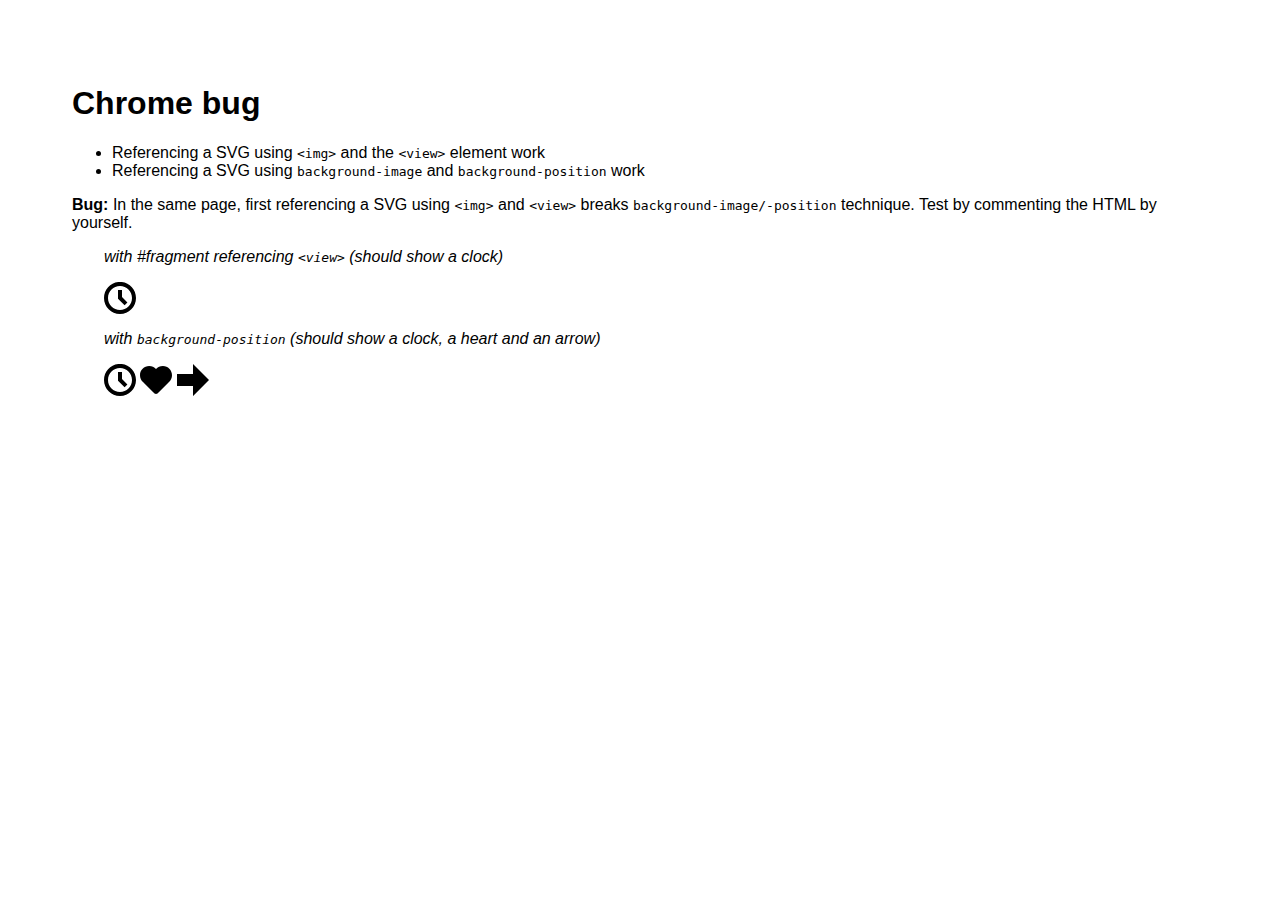
==== bug.html @ 8eaea05b "Add bug.html" ====
<!DOCTYPE html>
<html>
<head>
  <meta charset="utf-8">
  <title>Chrome bug</title>
  <style>
html {
  padding: 4em;
  font: 1em sans-serif;
}
.case {
  padding: 0 2em;
}
.case span,
.case img {
  vertical-align: middle;
}
.sep {
  display: inline-block;
  padding-left: 4em;
  padding-right: 1em;
}
h3 {
  font: italic normal 1em sans-serif;
}

img {
  width: 32px;
  height: 32px;
}

.icon {
  display: inline-block;
  width: 32px;
  height: 32px;
  background: url("svg1.svg") no-repeat;
  background-size: 32px 96px;
  background-position: 0 0;
}
.icon-heart {
  background-position: 0 -32px;
}
.icon-arrow-right {
  background-position: 0 -64px;
}

  </style>
</head>
<body>

<h1>Chrome bug</h1>
<ul>
<li>Referencing a SVG using <code>&lt;img></code> and the <code>&lt;view></code> element work</li>
<li>Referencing a SVG using <code>background-image</code> and <code>background-position</code> work</li>
</ul>
<p><strong>Bug: </strong>In the same page, first referencing a SVG using <code>&lt;img></code> and <code>&lt;view></code> breaks <code>background-image/-position</code> technique. Test by commenting the HTML by yourself.</p>

<div class="case">
  <h3>with #fragment referencing <code>&lt;view></code> (should show a clock)</h3>
  <!-- Comment next line -->
  <img src="svg1.svg#icon-clock-view" alt="" />
</div>
<div class="case">
  <h3>with <code>background-position</code>  (should show a clock, a heart and an arrow)</h3>
  <a href="#" class="icon icon-clock"></a>
  <a href="#" class="icon icon-heart"></a>
  <a href="#" class="icon icon-arrow-right"></a>
</div>

</body>
</html>
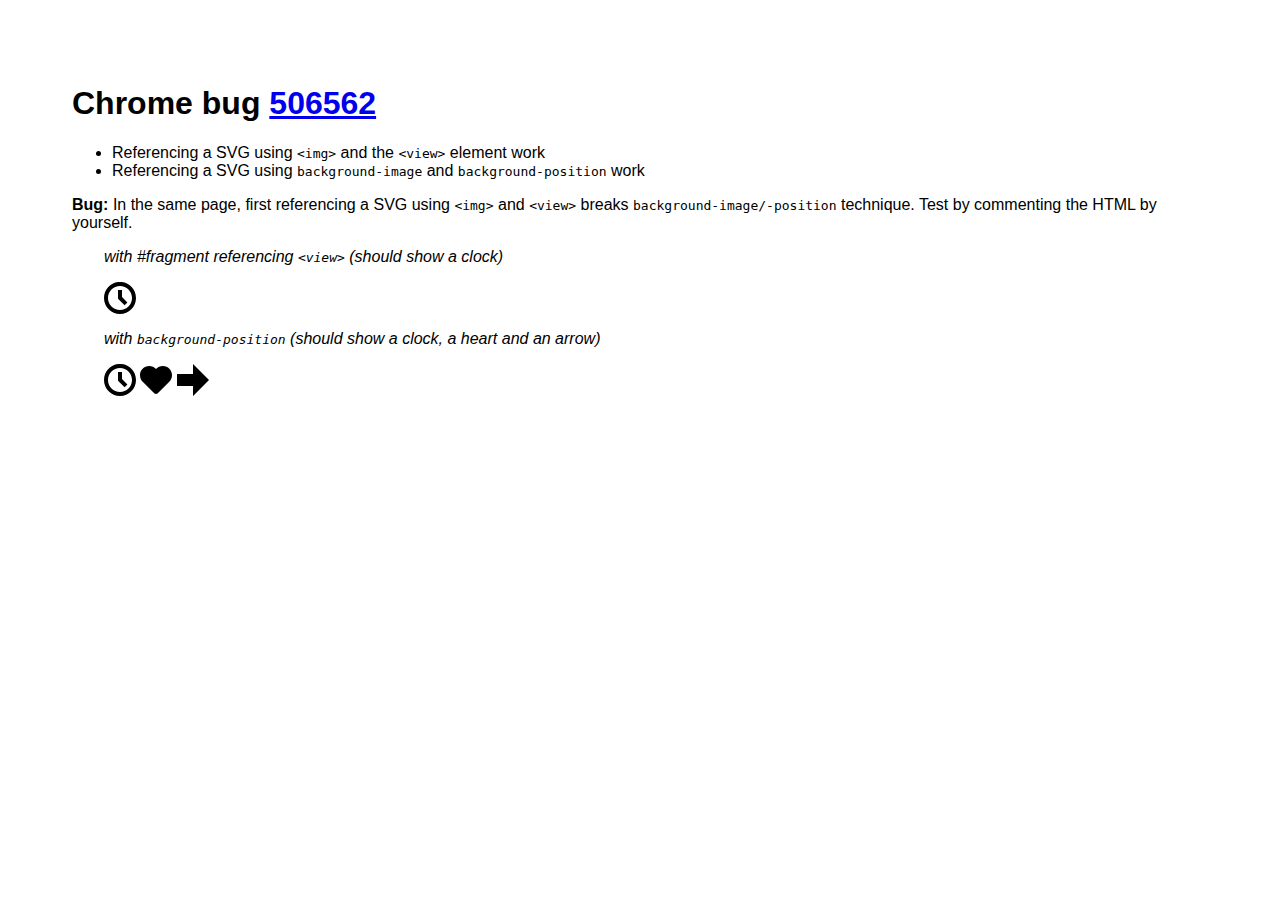
==== commit b0b6fe76: "Add bug id and link" ====
--- a/bug.html
+++ b/bug.html
@@ -48,7 +48,7 @@
 </head>
 <body>
 
-<h1>Chrome bug</h1>
+<h1>Chrome bug <a href="https://code.google.com/p/chromium/issues/detail?id=506562">506562</a></h1>
 <ul>
 <li>Referencing a SVG using <code>&lt;img></code> and the <code>&lt;view></code> element work</li>
 <li>Referencing a SVG using <code>background-image</code> and <code>background-position</code> work</li>
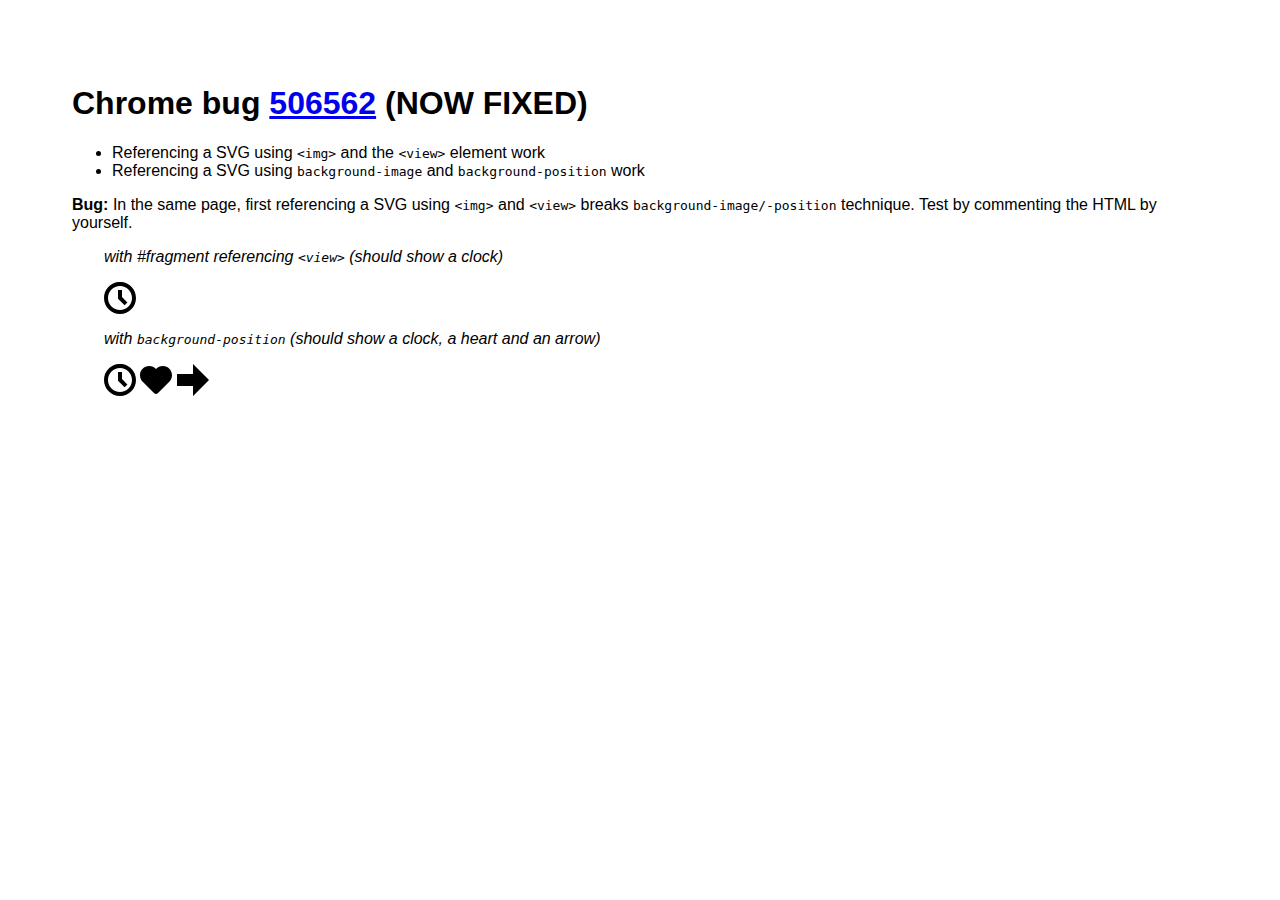
==== commit 59994485: "Chrome fixed bug" ====
--- a/bug.html
+++ b/bug.html
@@ -2,7 +2,8 @@
 <html>
 <head>
   <meta charset="utf-8">
-  <title>Chrome bug</title>
+  <title>Chrome bug (FIXED)</title>
+  <link rel="icon" href="http://iamvdo.me/images/favicon.png">
   <style>
 html {
   padding: 4em;
@@ -48,7 +49,7 @@
 </head>
 <body>
 
-<h1>Chrome bug <a href="https://code.google.com/p/chromium/issues/detail?id=506562">506562</a></h1>
+<h1>Chrome bug <a href="https://code.google.com/p/chromium/issues/detail?id=506562">506562</a> (NOW FIXED)</h1>
 <ul>
 <li>Referencing a SVG using <code>&lt;img></code> and the <code>&lt;view></code> element work</li>
 <li>Referencing a SVG using <code>background-image</code> and <code>background-position</code> work</li>
